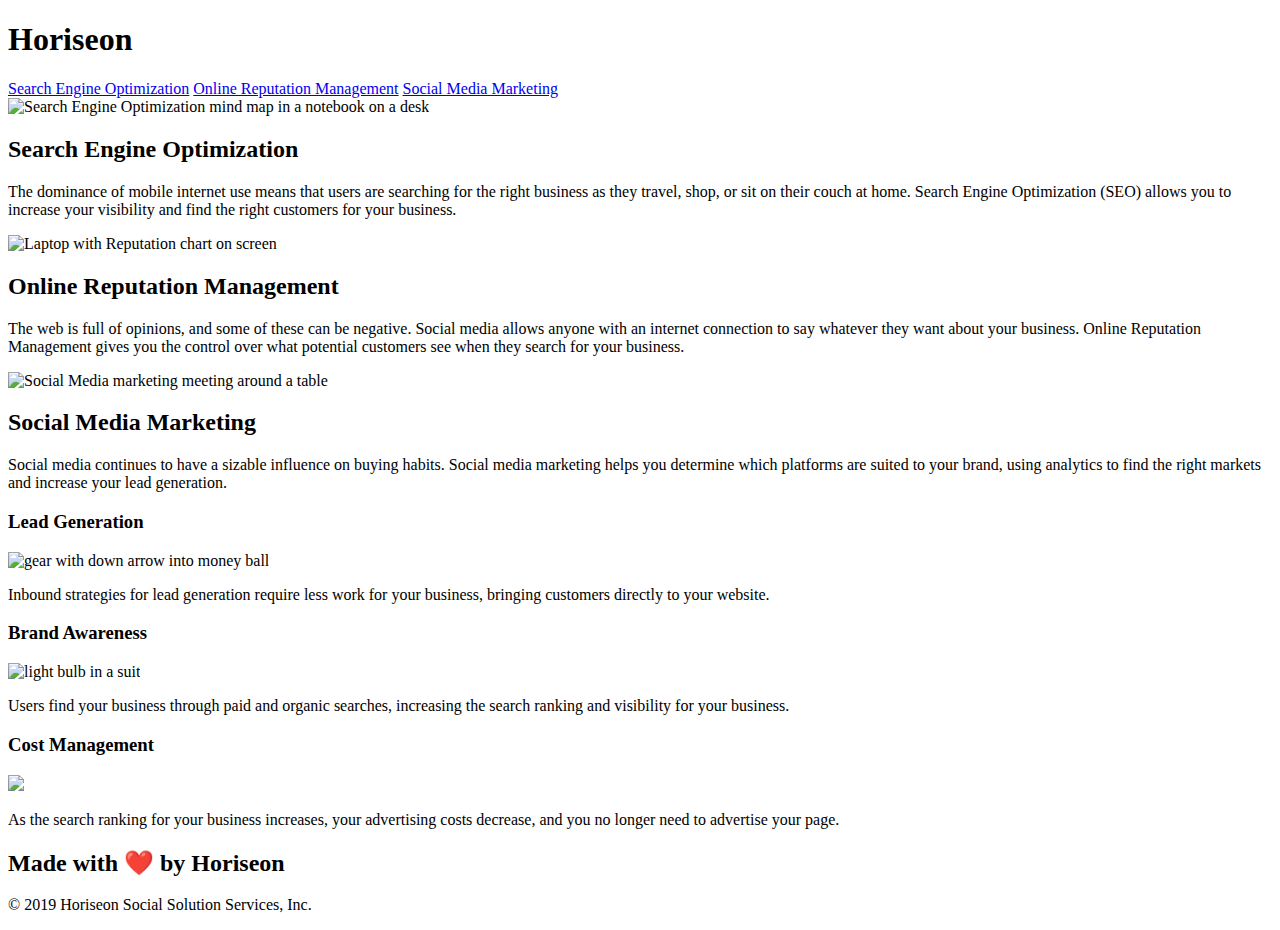
==== index.html @ d943d263 "changed location of index.html" ====
<!DOCTYPE html>
<html lang="en-us">

<head>
    <title>Horiseon Homepage</title>
    <meta charset="UTF-8" />
    <meta name="viewport" content="width=device-width, initial-scale=1" />
    <link rel="stylesheet" href="./assets/css/style.css">
</head>

<body>
    <header class="header">
        <h1>Hori<span class="seo">seo</span>n</h1>
        <nav class="float-right">
            <a href="#search-engine-optimization">Search Engine Optimization</a>
            <a href="#online-reputation-management">Online Reputation Management</a>
            <a href="#social-media-marketing">Social Media Marketing</a>
        </nav>
    </header> 

    <div class="hero"></div>

    <main class="content">
        <section id="search-engine-optimization" class="body-background">
            <img src="./assets/images/search-engine-optimization.jpg" alt="Search Engine Optimization mind map in a notebook on a desk" class="float-left" />
            <h2>Search Engine Optimization</h2>
            <p>
                The dominance of mobile internet use means that users are searching for the right business as they travel, shop, or sit on their couch at home. Search Engine Optimization (SEO) allows you to increase your visibility and find the right customers for your business.
            </p>
        </section>
        <section id="online-reputation-management" class="body-background">
            <img src="./assets/images/online-reputation-management.jpg" alt="Laptop with Reputation chart on screen" class="float-right" />
            <h2>Online Reputation Management</h2>
            <p>
                The web is full of opinions, and some of these can be negative. Social media allows anyone with an internet connection to say whatever they want about your business. Online Reputation Management gives you the control over what potential customers see when they search for your business.
            </p>
        </section>
        <section id="social-media-marketing" class="body-background">
            <img src="./assets/images/social-media-marketing.jpg" alt="Social Media marketing meeting around a table" class="float-left" />
            <h2>Social Media Marketing</h2>
            <p>
                Social media continues to have a sizable influence on buying habits. Social media marketing helps you determine which platforms are suited to your brand, using analytics to find the right markets and increase your lead generation.
            </p>
        </section>
    </main>

    <aside class="benefits">
        <section class="benefit" class="body-background">
            <h3>Lead Generation</h3>
            <img src="./assets/images/lead-generation.png" alt="gear with down arrow into money ball"/>
            <p>
                Inbound strategies for lead generation require less work for your business, bringing customers directly to your website.
            </p>
        </section>
        <section class="benefit" class="body-background">
            <h3>Brand Awareness</h3>
            <img src="./assets/images/brand-awareness.png" alt="light bulb in a suit"/>
            <p>
                Users find your business through paid and organic searches, increasing the search ranking and visibility for your business.
            </p>
        </section>
        <section class="benefit" class="body-background">
            <h3>Cost Management</h3>
            <img src="./assets/images/cost-management.png"></img>
            <p>
                As the search ranking for your business increases, your advertising costs decrease, and you no longer need to advertise your page.
            </p>
        </section>
    </aside>

    <footer class="footer">
        <h2>Made with ❤️️ by Horiseon</h2>
        <p>
            &copy; 2019 Horiseon Social Solution Services, Inc.
        </p>
    </footer>
</body>

</html>
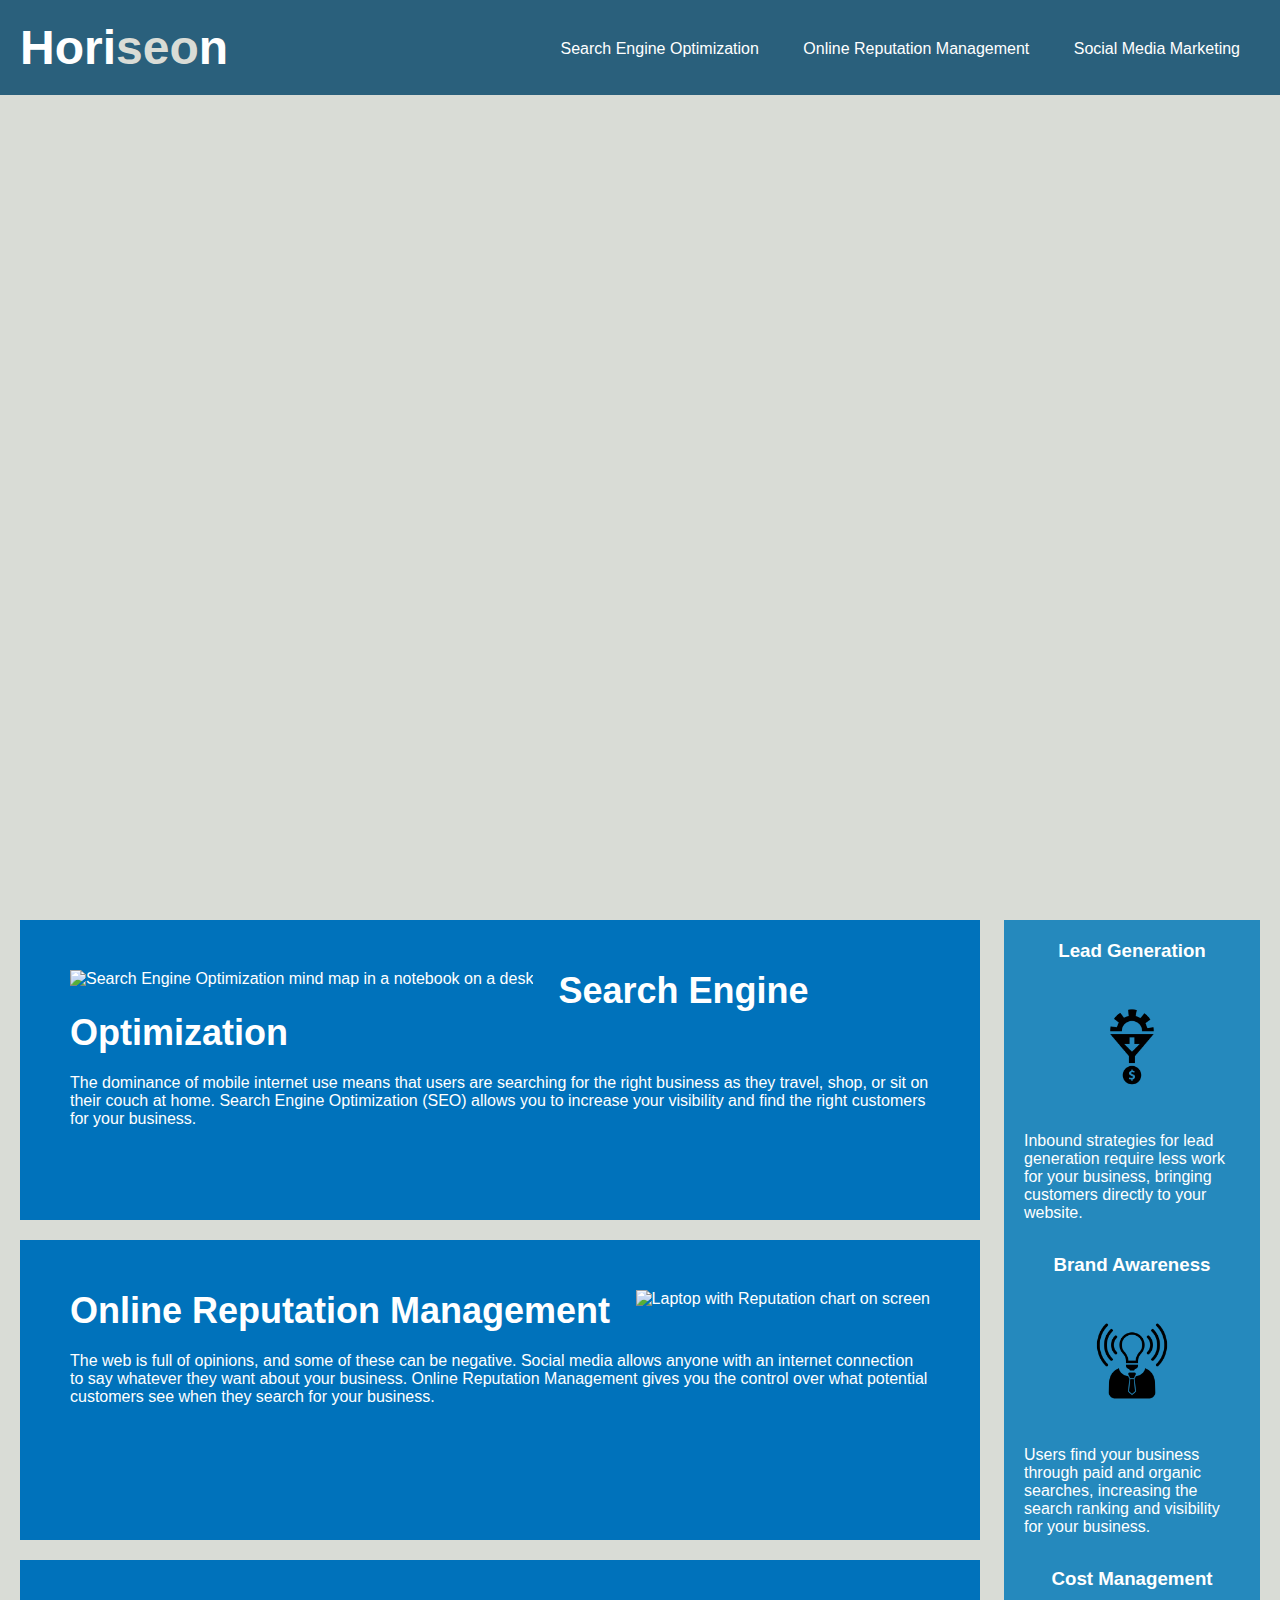
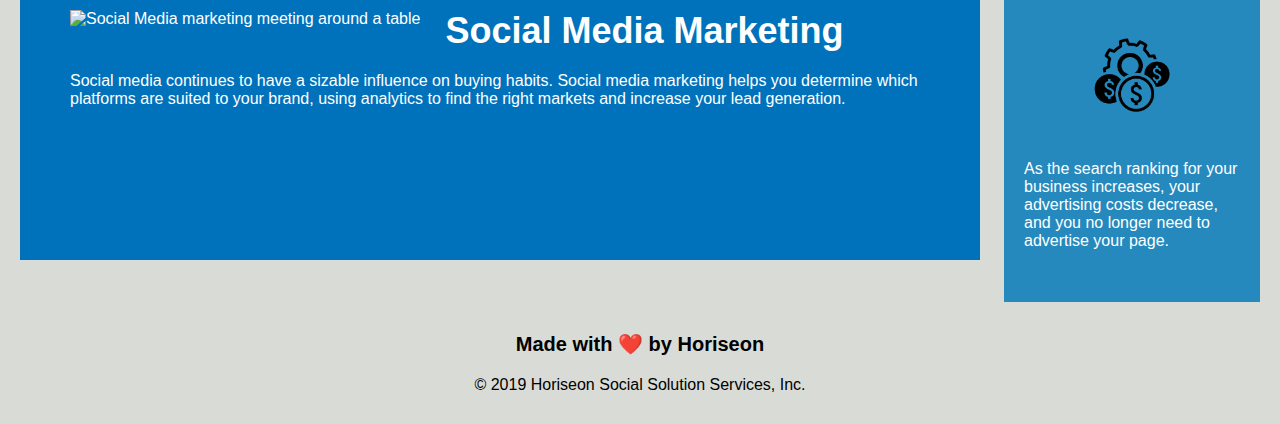
==== commit 60c80fb1: "fixed links for css and img scr in the index file" ====
--- a/index.html
+++ b/index.html
@@ -5,7 +5,7 @@
     <title>Horiseon Homepage</title>
     <meta charset="UTF-8" />
     <meta name="viewport" content="width=device-width, initial-scale=1" />
-    <link rel="stylesheet" href="./assets/css/style.css">
+    <link rel="stylesheet" href="Develop/assets/css/style.css">
 </head>
 
 <body>
@@ -22,21 +22,21 @@
 
     <main class="content">
         <section id="search-engine-optimization" class="body-background">
-            <img src="./assets/images/search-engine-optimization.jpg" alt="Search Engine Optimization mind map in a notebook on a desk" class="float-left" />
+            <img src="Develop/assets/images/search-engine-optimization.jpg" alt="Search Engine Optimization mind map in a notebook on a desk" class="float-left" />
             <h2>Search Engine Optimization</h2>
             <p>
                 The dominance of mobile internet use means that users are searching for the right business as they travel, shop, or sit on their couch at home. Search Engine Optimization (SEO) allows you to increase your visibility and find the right customers for your business.
             </p>
         </section>
         <section id="online-reputation-management" class="body-background">
-            <img src="./assets/images/online-reputation-management.jpg" alt="Laptop with Reputation chart on screen" class="float-right" />
+            <img src="Develop/assets/images/online-reputation-management.jpg" alt="Laptop with Reputation chart on screen" class="float-right" />
             <h2>Online Reputation Management</h2>
             <p>
                 The web is full of opinions, and some of these can be negative. Social media allows anyone with an internet connection to say whatever they want about your business. Online Reputation Management gives you the control over what potential customers see when they search for your business.
             </p>
         </section>
         <section id="social-media-marketing" class="body-background">
-            <img src="./assets/images/social-media-marketing.jpg" alt="Social Media marketing meeting around a table" class="float-left" />
+            <img src="Develop/assets/images/social-media-marketing.jpg" alt="Social Media marketing meeting around a table" class="float-left" />
             <h2>Social Media Marketing</h2>
             <p>
                 Social media continues to have a sizable influence on buying habits. Social media marketing helps you determine which platforms are suited to your brand, using analytics to find the right markets and increase your lead generation.
@@ -47,21 +47,21 @@
     <aside class="benefits">
         <section class="benefit" class="body-background">
             <h3>Lead Generation</h3>
-            <img src="./assets/images/lead-generation.png" alt="gear with down arrow into money ball"/>
+            <img src="Develop/assets/images/lead-generation.png" alt="gear with down arrow into money ball"/>
             <p>
                 Inbound strategies for lead generation require less work for your business, bringing customers directly to your website.
             </p>
         </section>
         <section class="benefit" class="body-background">
             <h3>Brand Awareness</h3>
-            <img src="./assets/images/brand-awareness.png" alt="light bulb in a suit"/>
+            <img src="Develop/assets/images/brand-awareness.png" alt="light bulb in a suit"/>
             <p>
                 Users find your business through paid and organic searches, increasing the search ranking and visibility for your business.
             </p>
         </section>
         <section class="benefit" class="body-background">
             <h3>Cost Management</h3>
-            <img src="./assets/images/cost-management.png"></img>
+            <img src="Develop/assets/images/cost-management.png"></img>
             <p>
                 As the search ranking for your business increases, your advertising costs decrease, and you no longer need to advertise your page.
             </p>
--- a/Develop/assets/css/style.css
+++ b/Develop/assets/css/style.css
@@ -0,0 +1,137 @@
+* {
+    box-sizing: border-box;
+    padding: 0;
+    margin: 0;
+}
+
+body {
+    background-color: #d9dcd6;
+}
+
+.header {
+    padding: 20px;
+    font-family: 'Trebuchet MS', 'Lucida Sans Unicode', 'Lucida Grande', 'Lucida Sans', Arial, sans-serif;
+    background-color: #2a607c;
+    color: #ffffff;
+}
+
+.header h1 {
+    display: inline-block;
+    font-size: 48px;
+}
+
+.header h1 .seo {
+    color: #d9dcd6;
+}
+
+.header div {
+    padding-top: 15px;
+    margin-right: 20px;
+    float: right;
+    font-family: 'Gill Sans', 'Gill Sans MT', Calibri, 'Trebuchet MS', sans-serif;
+    font-size: 20px;
+}
+
+/* created nav a section to help control navigation bar*/
+nav a {
+    display: inline-block;
+    padding: 20px;
+    text-decoration: none;
+    text-align: right;
+    align-items: flex-end;
+}
+
+a {
+    color: #ffffff;
+    text-decoration: none;
+}
+
+p {
+    font-size: 16px;
+}
+
+.hero {
+    height: 800px;
+    width: 100%;
+    margin-bottom: 25px;
+    background-image: url("../images/digital-marketing-meeting.jpg");
+    background-size: cover;
+    background-position: center;
+}
+
+.float-left {
+    float: left;
+    margin-right: 25px;
+}
+
+.float-right {
+    float: right;
+    margin-left: 25px;
+}
+
+.content {
+    width: 75%;
+    display: inline-block;
+    margin-left: 20px;
+}
+
+.benefits {
+    margin-right: 20px;
+    padding: 20px;
+    clear: both;
+    float: right;
+    width: 20%;
+    height: 100%;
+    font-family: 'Gill Sans', 'Gill Sans MT', Calibri, 'Trebuchet MS', sans-serif;
+    background-color: #2589bd;
+}
+
+/* consolidated benefit class for the three sections to make it dry*/
+.benefit {
+    margin-bottom: 32px;
+    color: #ffffff;
+}
+
+/* consolidated benefit h3 class for the three sections to make it dry*/
+.benefit h3 {
+    margin-bottom: 10px;
+    text-align: center;
+}
+
+/* consolidated benefit img class for the three sections to make it dry*/
+.benefit img {
+    display: block;
+    margin: 10px auto;
+    max-width: 150px;
+}
+
+/* consolidated body-background class for the three sections to make it dry*/
+.body-background {
+    margin-bottom: 20px;
+    padding: 50px;
+    height: 300px;
+    font-family: 'Gill Sans', 'Gill Sans MT', Calibri, 'Trebuchet MS', sans-serif;
+    background-color: #0072bb;
+    color: #ffffff;
+}
+
+/* consolidated img class for the three sections to make it dry*/
+img {
+    max-height: 200px;
+}
+
+/* consolidated h2 class for the three sections to make it dry*/
+h2 {
+    margin-bottom: 20px;
+    font-size: 36px;
+}
+
+.footer {
+    padding: 30px;
+    clear: both;
+    font-family: 'Trebuchet MS', 'Lucida Sans Unicode', 'Lucida Grande', 'Lucida Sans', Arial, sans-serif;
+    text-align: center;
+}
+.footer h2 {
+    font-size: 20px;
+}
